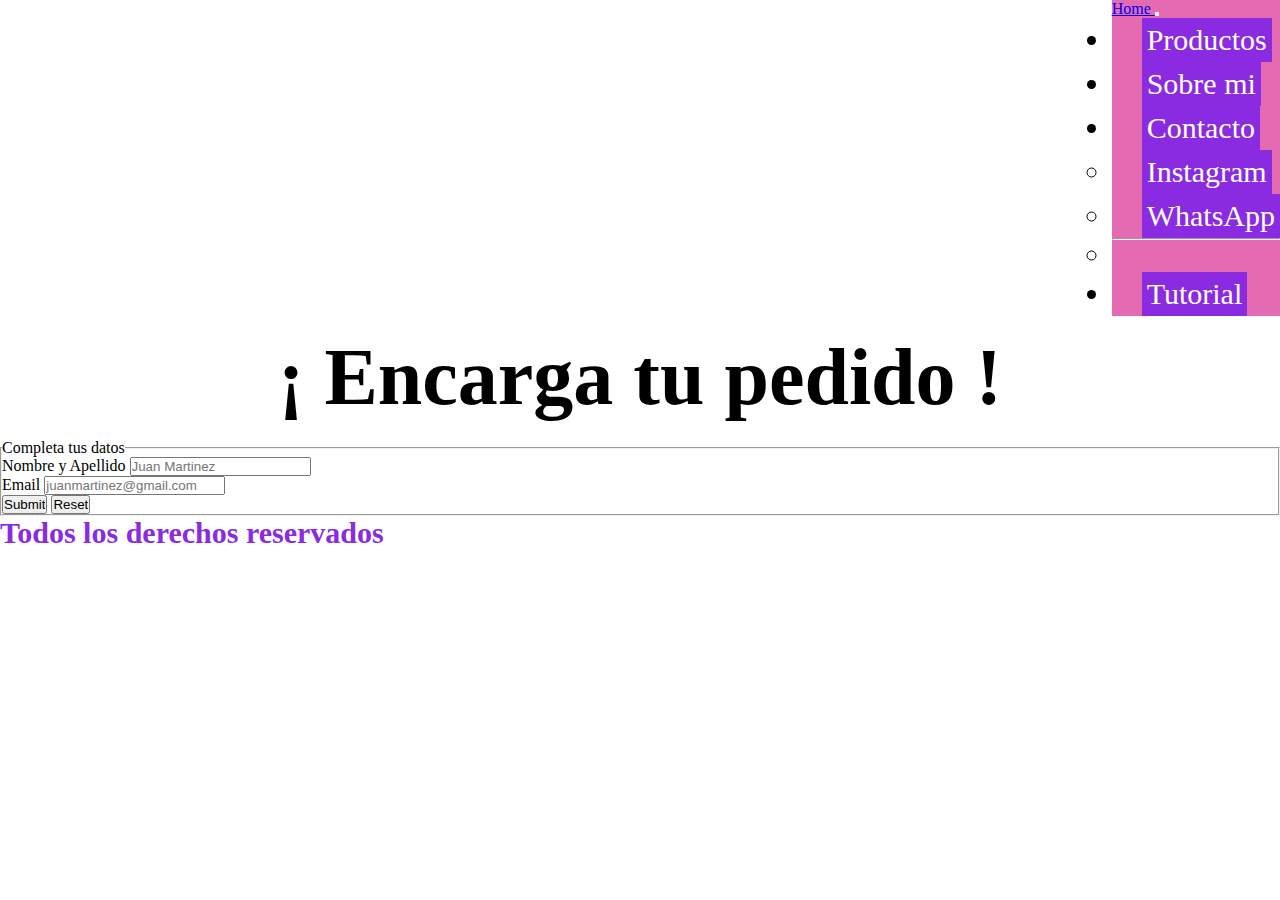
==== pages/contacto.html @ 58707a14 "navbar en mi web" ====
<!DOCTYPE html>
<html lang="en">
<head>
    <meta charset="UTF-8">
    <meta http-equiv="X-UA-Compatible" content="IE=edge">
    <meta name="viewport" content="width=device-width, initial-scale=1.0">
    <link rel="stylesheet" href="../bianca/main.css">
    <!-- link de bt -->
  <link href="https://cdn.jsdelivr.net/npm/bootstrap@5.3.0-alpha3/dist/css/bootstrap.min.css" rel="stylesheet" integrity="sha384-KK94CHFLLe+nY2dmCWGMq91rCGa5gtU4mk92HdvYe+M/SXH301p5ILy+dN9+nJOZ" crossorigin="anonymous">
    
    
    <!-- link de mi css -->
    
    <link rel="stylesheet" href="../css/main.css">
    <title> Contacto  - GriFelt By Bian </title>
</head>
<body>
    <header>
        <img src="../img/logo.png (3).png" alt="">
        <nav class="navbar navbar-expand-lg nav-color">
            <div class="container-fluid">
              <a class="navbar-brand" href="../index.html"> Home </a>
              <button class="navbar-toggler" type="button" data-bs-toggle="collapse" data-bs-target="#navbarSupportedContent" aria-controls="navbarSupportedContent" aria-expanded="false" aria-label="Toggle navigation">
                <span class="navbar-toggler-icon"></span>
              </button>
              <div class="collapse navbar-collapse" id="navbarSupportedContent">
                <ul class="navbar-nav me-auto mb-2 mb-lg-0">
                  <li class="nav-item">
                    <a class="nav-link active" aria-current="page" href="productos.html"> Productos </a>
                  </li>
                  <li class="nav-item">
                    <a class="nav-link" href="sobremi.html"> Sobre mi </a>
                  </li>
                  <li class="nav-item dropdown">
                    <a class="nav-link dropdown-toggle" href="contacto.html" role="button" data-bs-toggle="dropdown" aria-expanded="false">
                      Contacto
                    </a>
                    <ul class="dropdown-menu ul-color">
                      <li><a class="dropdown-item" href="https://www.instagram.com/grifeltbybian/"> Instagram </a></li>
                      <li><a class="dropdown-item" href="https://api.whatsapp.com/send?phone=59898591551&text=Hola!%20Quisiera%20hacer%20un%20pedido"> WhatsApp </a></li>
                      <li><hr class="dropdown-divider"></li>
                      
                    </ul>
                  </li>
                  <li class="nav-item">
                    <a class="nav-link active" aria-current="page" href="tutorial.html"> Tutorial </a>
                  </li>
                </ul>
              
              </div>
            </div>
          </nav>
 </header>
 
 <!-- contenido principal -->
 
 <main>
     <h1> ¡ Encarga tu pedido !</h1>
 <!-- formulario de contacto -->
 <form>
     <fieldset>
        <legend> Completa tus datos </legend>
        <div>
            <label for=""> Nombre y Apellido </label>
            <input type="text" placeholder="Juan Martinez">
        </div>
        <div>
            <label for="">
                Email
            </label>
            <input type="email" placeholder="juanmartinez@gmail.com">
        </div>
        <div>
            <input type="submit">
            <input type="reset">
        </div>
     </fieldset>
 </form>
 </main>

 <!-- pie de pagina -->
 <footer>
     <h2> Todos los derechos reservados </h2>
 
     </footer>
     <!-- script -->
    <script src="https://cdn.jsdelivr.net/npm/bootstrap@5.3.0-alpha3/dist/js/bootstrap.bundle.min.js" integrity="sha384-ENjdO4Dr2bkBIFxQpeoTz1HIcje39Wm4jDKdf19U8gI4ddQ3GYNS7NTKfAdVQSZe" crossorigin="anonymous"></script>
</body>
</html>
---- css/main.css ----
/* reset */
*{
    margin: 0;
    padding: 0;
    box-sizing: border-box;
 }
 
/* estilos generales */
body{
    background-image: url("../img/fondo.jpg");
    background-size: cover;
    background-repeat: no-repeat;
     

    }

    /* estilos para pantallas de celulares */
    
/* estilos del header */

header{
    display: flex;
    justify-content: space-between;
    align-items: center;
    padding: 0;
    
}


header nav ul li{
    font-size: 30px;
    font-family: serif;
    
    

}
/* estilos del main */

main h1{
    padding: 1rem;
    text-align: center;
    justify-content: center;
    font-size: 80px;
    font-family: Cambria, Cochin, Georgia, Times, 'Times New Roman', serif;
}

h2{
    color: blueviolet;
    font-family:cursive;
    font-size: 30px;
}

header nav ul li a{
        text-decoration: none;
        color: white;
        display: inline-block;
        margin-left: 30px;
        padding: 5px;
        background-color: blueviolet;
}

main h1 div p{

font-family:sans-serif;
text-align: center;
font-size: 90px;
}

.alinear{
    display: flex;
    justify-content: center;
    align-content: center;
}
p{
    width: 50%;
}

.centrar{
    display: flex;
    justify-content: center;
    align-content: center;
}
    
.nav-color{
    background-color: rgb(228, 107, 178);
}
.ul-color{
    background-color: rgb(228, 107, 178);
}
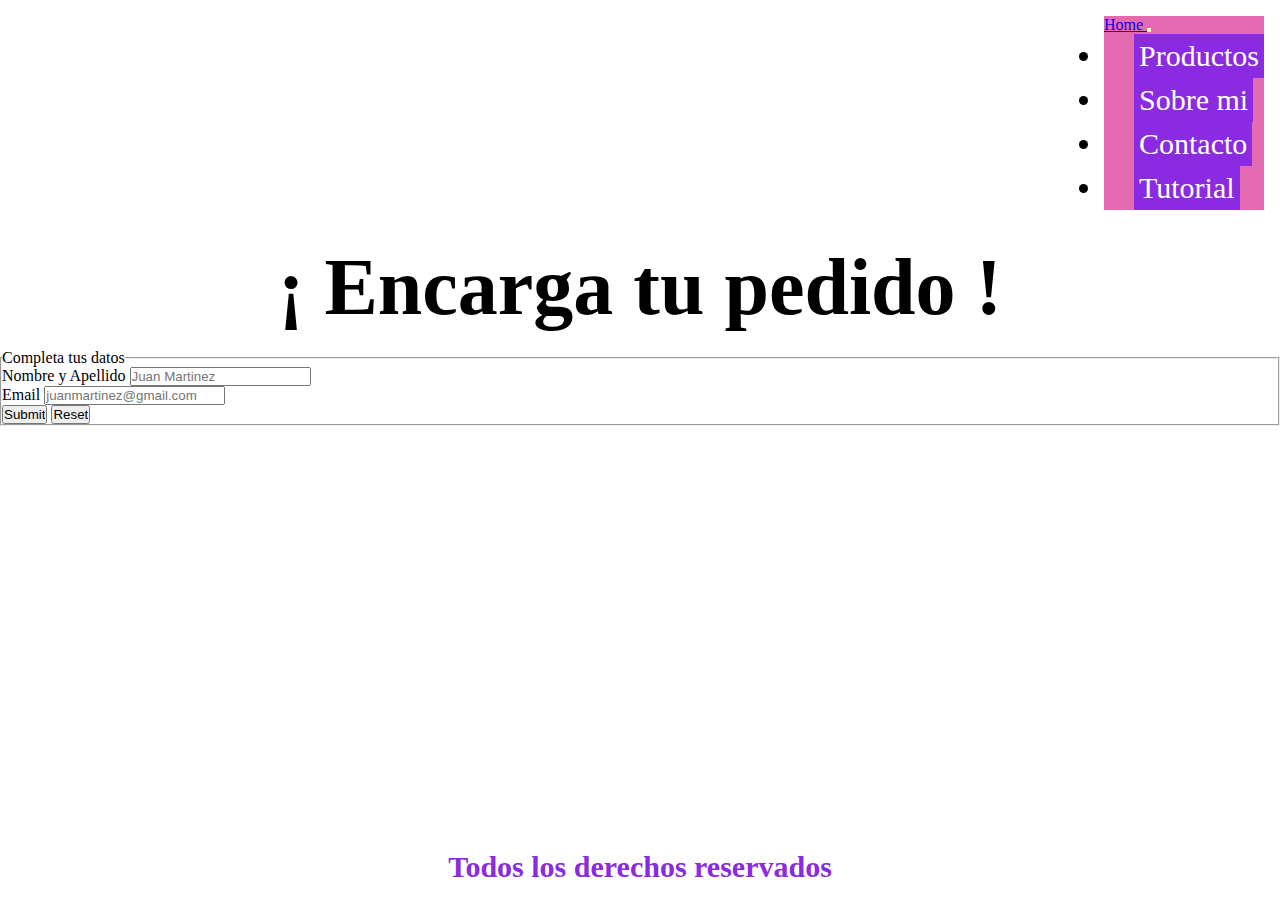
==== commit 2b055826: "ultimos cambios de mi proyecto" ====
--- a/pages/contacto.html
+++ b/pages/contacto.html
@@ -12,44 +12,40 @@
     <!-- link de mi css -->
     
     <link rel="stylesheet" href="../css/main.css">
+   
+
     <title> Contacto  - GriFelt By Bian </title>
 </head>
 <body>
     <header>
         <img src="../img/logo.png (3).png" alt="">
+        
         <nav class="navbar navbar-expand-lg nav-color">
-            <div class="container-fluid">
-              <a class="navbar-brand" href="../index.html"> Home </a>
-              <button class="navbar-toggler" type="button" data-bs-toggle="collapse" data-bs-target="#navbarSupportedContent" aria-controls="navbarSupportedContent" aria-expanded="false" aria-label="Toggle navigation">
-                <span class="navbar-toggler-icon"></span>
-              </button>
-              <div class="collapse navbar-collapse" id="navbarSupportedContent">
-                <ul class="navbar-nav me-auto mb-2 mb-lg-0">
-                  <li class="nav-item">
-                    <a class="nav-link active" aria-current="page" href="productos.html"> Productos </a>
-                  </li>
-                  <li class="nav-item">
-                    <a class="nav-link" href="sobremi.html"> Sobre mi </a>
-                  </li>
-                  <li class="nav-item dropdown">
-                    <a class="nav-link dropdown-toggle" href="contacto.html" role="button" data-bs-toggle="dropdown" aria-expanded="false">
-                      Contacto
-                    </a>
-                    <ul class="dropdown-menu ul-color">
-                      <li><a class="dropdown-item" href="https://www.instagram.com/grifeltbybian/"> Instagram </a></li>
-                      <li><a class="dropdown-item" href="https://api.whatsapp.com/send?phone=59898591551&text=Hola!%20Quisiera%20hacer%20un%20pedido"> WhatsApp </a></li>
-                      <li><hr class="dropdown-divider"></li>
-                      
-                    </ul>
-                  </li>
-                  <li class="nav-item">
-                    <a class="nav-link active" aria-current="page" href="tutorial.html"> Tutorial </a>
-                  </li>
-                </ul>
-              
-              </div>
+          <div class="container-fluid">
+            <a class="navbar-brand" href="../index.html"> Home </a>
+            <button class="navbar-toggler" type="button" data-bs-toggle="collapse" data-bs-target="#navbarSupportedContent"
+              aria-controls="navbarSupportedContent" aria-expanded="false" aria-label="Toggle navigation">
+              <span class="navbar-toggler-icon"></span>
+            </button>
+            <div class="collapse navbar-collapse" id="navbarSupportedContent">
+              <ul class="navbar-nav me-auto mb-2 mb-lg-0">
+                <li class="nav-item">
+                  <a class="nav-link active" aria-current="page" href="productos.html"> Productos </a>
+                </li>
+                <li class="nav-item">
+                  <a class="nav-link" href="sobremi.html"> Sobre mi </a>
+                </li>
+                <li class="nav-item">
+                  <a class="nav-link" href="contacto.html"> Contacto </a>
+                </li>
+                <li class="nav-item">
+                  <a class="nav-link active" aria-current="page" href="tutorial.html"> Tutorial </a>
+                </li>
+              </ul>
+      
             </div>
-          </nav>
+          </div>
+        </nav>
  </header>
  
  <!-- contenido principal -->
@@ -79,10 +75,12 @@
  </main>
 
  <!-- pie de pagina -->
- <footer>
+ <footer class="footer">
      <h2> Todos los derechos reservados </h2>
- 
+      
      </footer>
+
+
      <!-- script -->
     <script src="https://cdn.jsdelivr.net/npm/bootstrap@5.3.0-alpha3/dist/js/bootstrap.bundle.min.js" integrity="sha384-ENjdO4Dr2bkBIFxQpeoTz1HIcje39Wm4jDKdf19U8gI4ddQ3GYNS7NTKfAdVQSZe" crossorigin="anonymous"></script>
 </body>
--- a/css/main.css
+++ b/css/main.css
@@ -12,6 +12,9 @@
     background-image: url("../img/fondo.jpg");
     background-size: cover;
     background-repeat: no-repeat;
+    min-height: 100vh;
+    position: relative;
+    padding-bottom: 4em;
      
 
     }
@@ -24,9 +27,10 @@
     display: flex;
     justify-content: space-between;
     align-items: center;
-    padding: 0;
+    padding: 1rem;
     
 }
+
 
 
 header nav ul li{
@@ -90,3 +94,10 @@
     background-color: rgb(228, 107, 178);
 }
 
+.footer{
+    padding: 1em;
+    text-align: center;
+    position: absolute;
+    width: 100%;
+    bottom: 0;
+}
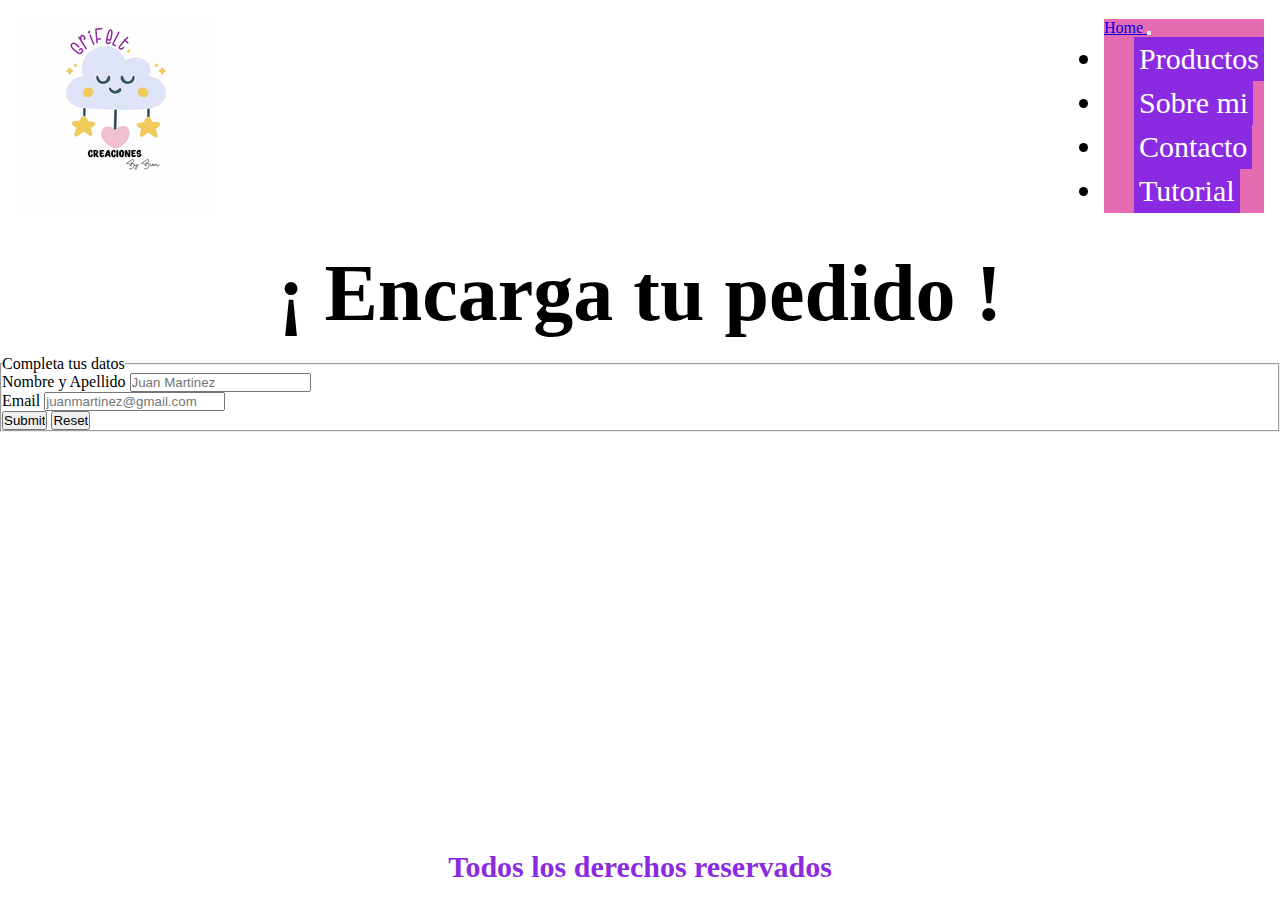
==== commit 22c933b7: "corrección de ruta de home y logo" ====
--- a/pages/contacto.html
+++ b/pages/contacto.html
@@ -18,7 +18,7 @@
 </head>
 <body>
     <header>
-        <img src="../img/logo.png (3).png" alt="">
+        <img src="../img/logo.png" alt="">
         
         <nav class="navbar navbar-expand-lg nav-color">
           <div class="container-fluid">
